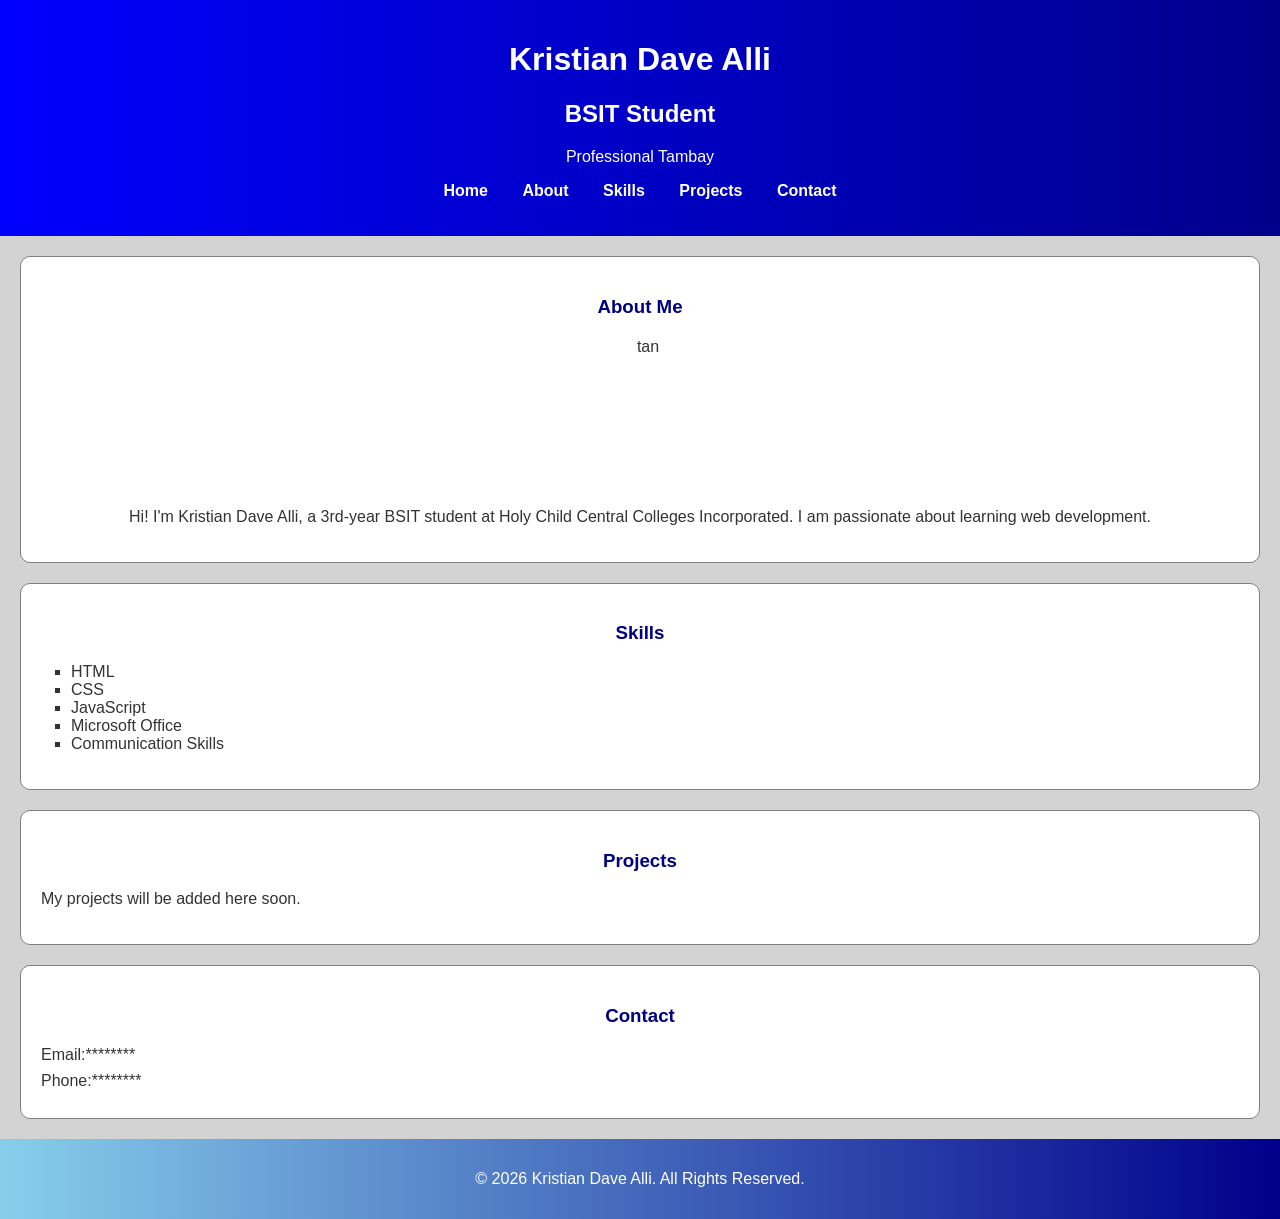
==== index.html/index.html @ f4f89473 "Add files via upload" ====
<!DOCTYPE html>
<html lang="en">
<head>
    <meta charset="UTF-8">
    <meta name="viewport" content="width=device-width, initial-scale=1.0">
    <title>Kristian Dave Alli | Portfolio</title>
    <link rel="stylesheet" href="style.css">
</head>
<body>

    <header id="home">
        <h1>Kristian Dave Alli</h1>
        <h2>BSIT Student</h2>
        <p>Professional Tambay</p>

        <nav>
            <ul>
                <li><a href="#home">Home</a></li>
                <li><a href="#about">About</a></li>
                <li><a href="#skills">Skills</a></li>
                <li><a href="#projects">Projects</a></li>
                <li><a href="#contact">Contact</a></li>
            </ul>
        </nav>
    </header>

    <section id="about" class="hero">
        <h3>About Me</h3>
        <img src="Photo on 7-1-26 at 1.11 PM.jpg" alt="tan">
        <p>
            Hi! I'm Kristian Dave Alli, a 3rd-year BSIT student at
            Holy Child Central Colleges Incorporated. I am passionate
            about learning web development.
        </p>
    </section>

    <section id="skills">
        <h3>Skills</h3>
        <ul>
            <li>HTML</li>
            <li>CSS</li>
            <li>JavaScript</li>
            <li>Microsoft Office</li>
            <li>Communication Skills</li>
        </ul>
    </section>

    <section id="projects">
        <h3>Projects</h3>
        <p>My projects will be added here soon.</p>
    </section>

    <section id="contact">
        <h3>Contact</h3>
        <p>Email:********</p>
        <p>Phone:********</p>
    </section>
    <footer>
        <p>&copy; 2026 Kristian Dave Alli. All Rights Reserved.</p>
    </footer>

</body>
</html>
---- index.html/style.css ----
body {
    font-family: Arial, sans-serif;
    background-color: lightgray;
    margin: 0;
    padding: 0;
    color: #333;
}

header {
    background: linear-gradient(90deg, blue, darkblue);
    color: white;
    text-align: center;
    padding: 20px;
}

nav ul {
    list-style: none;
    padding: 0;
    margin-top: 15px;
}

nav ul li {
    display: inline;
    margin: 0 15px;
}

nav ul li a {
    color: white;
    text-decoration: none;
    font-weight: bold;
}

nav ul li a:hover {
    text-decoration: underline;
}

section {
    background: white;
    margin: 20px;
    padding: 20px;
    border: 1px solid gray;
    border-radius: 10px;
}

h3 {
    color: navy;
    text-align: center;
}

.hero {
    text-align: center;
}

.hero img {
    width: 150px;
    height: 150px;
    object-fit: cover;
    border-radius: 50%;
    display: block;
    margin: 20px auto;
}

#skills ul {
    list-style-type: square;
    padding-left: 30px;
}

#contact p {
    margin: 8px 0;
}

footer {
    background: linear-gradient(90deg, skyblue, darkblue);
    color: white;
    text-align: center;
    padding: 15px;
    margin-top: 20px;
}
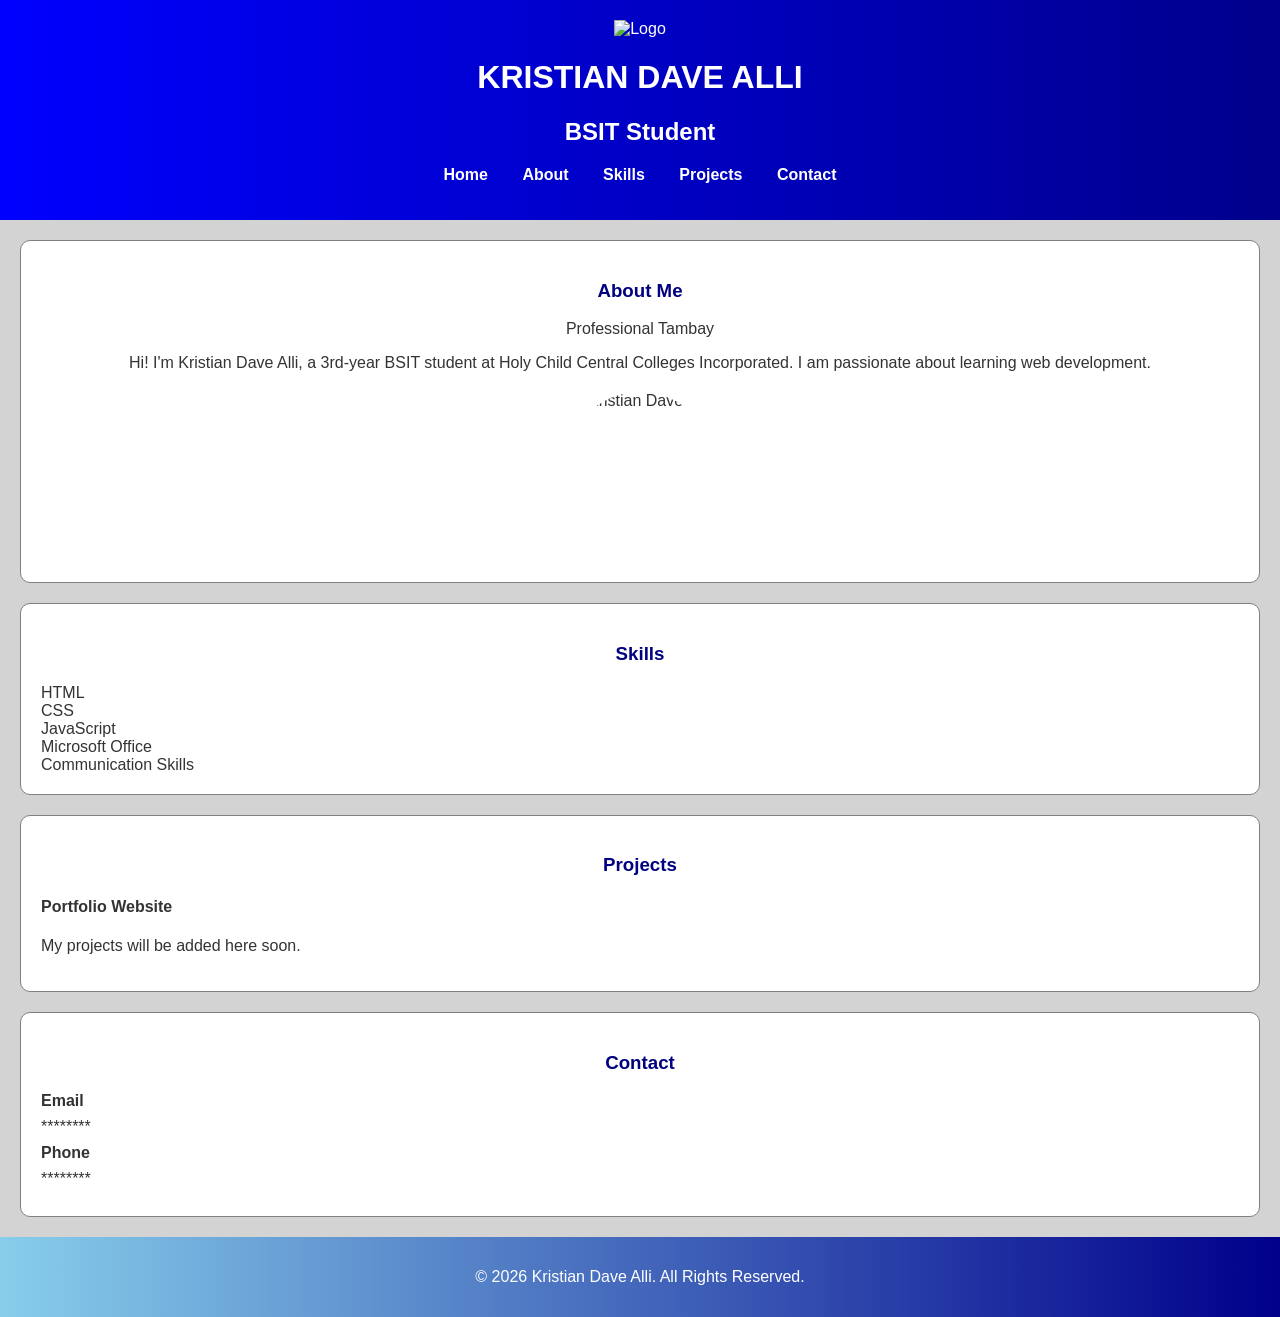
==== commit b8986b0c: "Refactor index.html structure and content" ====
--- a/index.html/index.html
+++ b/index.html/index.html
@@ -8,11 +8,15 @@
 </head>
 <body>
 
-    <header id="home">
-        <h1>Kristian Dave Alli</h1>
-        <h2>BSIT Student</h2>
-        <p>Professional Tambay</p>
-
+<header>
+    <div class="header-container">
+        <div class="profile-brand">
+            <img src="shet.png" alt="Logo" class="header-logo">
+            <div class="brand-text">
+                <h1>KRISTIAN DAVE ALLI</h1>
+                <h2>BSIT Student</h2>
+            </div>
+        </div>
         <nav>
             <ul>
                 <li><a href="#home">Home</a></li>
@@ -22,42 +26,65 @@
                 <li><a href="#contact">Contact</a></li>
             </ul>
         </nav>
-    </header>
+    </div>
+</header>
 
-    <section id="about" class="hero">
-        <h3>About Me</h3>
-        <img src="Photo on 7-1-26 at 1.11 PM.jpg" alt="tan">
-        <p>
-            Hi! I'm Kristian Dave Alli, a 3rd-year BSIT student at
-            Holy Child Central Colleges Incorporated. I am passionate
-            about learning web development.
-        </p>
+<main>
+
+    <section id="home" class="hero">
+        <div class="hero-content">
+            <h3>About Me</h3>
+            <p class="tagline">Professional Tambay</p>
+            <p>
+                Hi! I'm Kristian Dave Alli, a 3rd-year BSIT student at Holy Child Central Colleges Incorporated.
+                I am passionate about learning web development.
+            </p>
+        </div>
+        <div class="hero-image">
+            <img src="shit.jpg" alt="Kristian Dave Alli">
+        </div>
     </section>
 
     <section id="skills">
         <h3>Skills</h3>
-        <ul>
-            <li>HTML</li>
-            <li>CSS</li>
-            <li>JavaScript</li>
-            <li>Microsoft Office</li>
-            <li>Communication Skills</li>
-        </ul>
+        <div class="skills-container">
+            <div class="skill">HTML</div>
+            <div class="skill">CSS</div>
+            <div class="skill">JavaScript</div>
+            <div class="skill">Microsoft Office</div>
+            <div class="skill">Communication Skills</div>
+        </div>
     </section>
 
     <section id="projects">
         <h3>Projects</h3>
-        <p>My projects will be added here soon.</p>
+        <div class="projects-container">
+            <div class="project-card">
+                <h4>Portfolio Website</h4>
+                <p>My projects will be added here soon.</p>
+            </div>
+        </div>
     </section>
 
     <section id="contact">
         <h3>Contact</h3>
-        <p>Email:********</p>
-        <p>Phone:********</p>
+        <div class="contact-container">
+            <div class="contact-card">
+                <strong>Email</strong>
+                <p>********</p>
+            </div>
+            <div class="contact-card">
+                <strong>Phone</strong>
+                <p>********</p>
+            </div>
+        </div>
     </section>
-    <footer>
-        <p>&copy; 2026 Kristian Dave Alli. All Rights Reserved.</p>
-    </footer>
+
+</main>
+
+<footer>
+    <p>&copy; 2026 Kristian Dave Alli. All Rights Reserved.</p>
+</footer>
 
 </body>
-</html>+</html>
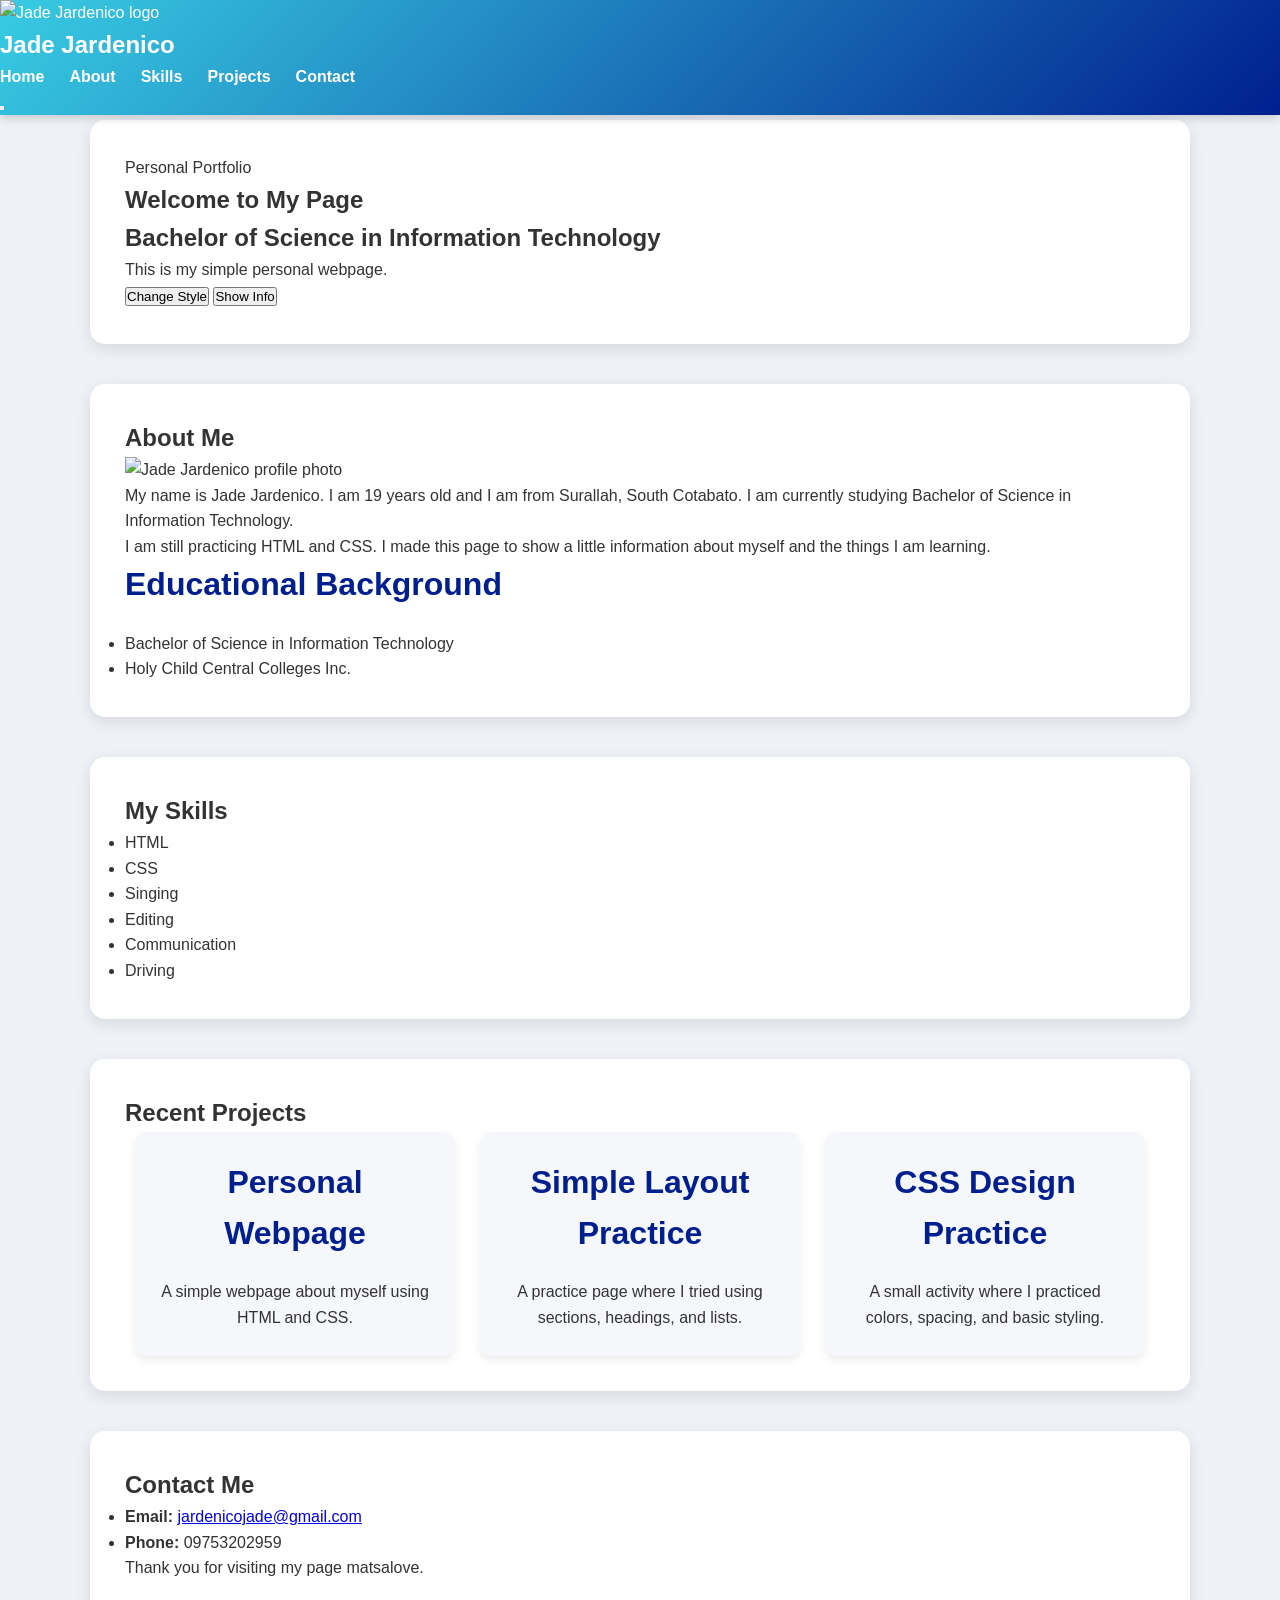
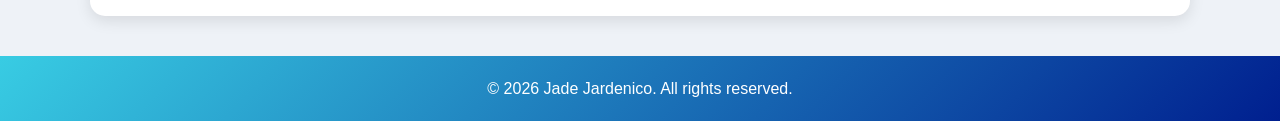
==== commit c519085b: "Change portfolio details from Kristian to Jade Updated the portfolio page to reflect Jade Jardenico'" ====
--- a/index.html/index.html
+++ b/index.html/index.html
@@ -3,88 +3,124 @@
 <head>
     <meta charset="UTF-8">
     <meta name="viewport" content="width=device-width, initial-scale=1.0">
-    <title>Kristian Dave Alli | Portfolio</title>
+    <title>Jade Jardenico</title>
     <link rel="stylesheet" href="style.css">
 </head>
 <body>
-
-<header>
-    <div class="header-container">
-        <div class="profile-brand">
-            <img src="shet.png" alt="Logo" class="header-logo">
-            <div class="brand-text">
-                <h1>KRISTIAN DAVE ALLI</h1>
-                <h2>BSIT Student</h2>
+    <header class="site-header">
+        <nav class="nav-container">
+            <div class="brand">
+                <img class="logo-img" src="bodoy.png" alt="Jade Jardenico logo">
+                <h1 class="logo">Jade Jardenico</h1>
             </div>
-        </div>
-        <nav>
-            <ul>
+            <ul class="nav-links">
                 <li><a href="#home">Home</a></li>
                 <li><a href="#about">About</a></li>
                 <li><a href="#skills">Skills</a></li>
                 <li><a href="#projects">Projects</a></li>
                 <li><a href="#contact">Contact</a></li>
             </ul>
+            <button class="theme-toggle" id="theme-toggle" type="button" aria-label="Switch to dark mode" title="Switch theme"></button>
         </nav>
-    </div>
-</header>
+    </header>
 
-<main>
+    <main>
+        <section id="home" class="hero-section">
+            <div class="hero-content">
+                <p class="eyebrow">Personal Portfolio</p>
+                <h1 id="main-heading">Welcome to My Page</h1>
+                <h2>Bachelor of Science in Information Technology</h2>
+                <p>This is my simple personal webpage.</p>
+                <div class="hero-actions">
+                    <button class="action-btn" id="change-style-btn" type="button">Change Style</button>
+                    <button class="action-btn" id="show-info-btn" type="button">Show Info</button>
+                </div>
+                <div class="info-box" id="info-box" hidden></div>
+            </div>
+        </section>
 
-    <section id="home" class="hero">
-        <div class="hero-content">
-            <h3>About Me</h3>
-            <p class="tagline">Professional Tambay</p>
-            <p>
-                Hi! I'm Kristian Dave Alli, a 3rd-year BSIT student at Holy Child Central Colleges Incorporated.
-                I am passionate about learning web development.
-            </p>
-        </div>
-        <div class="hero-image">
-            <img src="shit.jpg" alt="Kristian Dave Alli">
-        </div>
-    </section>
+        <section id="about" class="section-card">
+            <h2>About Me</h2>
+            <div class="about-container">
+                <img class="about-photo" src="carlo.jpg" alt="Jade Jardenico profile photo">
+                <div class="about-text">
+                    <p>
+                        My name is Jade Jardenico. I am 19 years old and I am from
+                        Surallah, South Cotabato. I am currently studying Bachelor of
+                        Science in Information Technology.
+                    </p>
+                    <p>
+                        I am still practicing HTML and CSS. I made this page to show a
+                        little information about myself and the things I am learning.
+                    </p>
 
-    <section id="skills">
-        <h3>Skills</h3>
-        <div class="skills-container">
-            <div class="skill">HTML</div>
-            <div class="skill">CSS</div>
-            <div class="skill">JavaScript</div>
-            <div class="skill">Microsoft Office</div>
-            <div class="skill">Communication Skills</div>
-        </div>
-    </section>
+                    <h3>Educational Background</h3>
+                    <ul>
+                        <li>Bachelor of Science in Information Technology</li>
+                        <li>Holy Child Central Colleges Inc.</li>
+                    </ul>
+                </div>
+            </div>
+        </section>
 
-    <section id="projects">
-        <h3>Projects</h3>
-        <div class="projects-container">
-            <div class="project-card">
-                <h4>Portfolio Website</h4>
-                <p>My projects will be added here soon.</p>
+        <div class="divider"></div>
+
+        <section id="skills" class="section-card">
+            <h2>My Skills</h2>
+            <ul class="skills-list">
+                <li>HTML</li>
+                <li>CSS</li>
+                <li>Singing</li>
+                <li>Editing</li>
+                <li>Communication</li>
+                <li>Driving</li>
+            </ul>
+        </section>
+
+        <div class="divider"></div>
+
+        <section id="projects" class="section-card">
+            <h2>Recent Projects</h2>
+            <div class="projects-container">
+                <article class="project-card">
+                    <div class="project-content">
+                        <h3>Personal Webpage</h3>
+                        <p>A simple webpage about myself using HTML and CSS.</p>
+                    </div>
+                </article>
+
+                <article class="project-card">
+                    <div class="project-content">
+                        <h3>Simple Layout Practice</h3>
+                        <p>A practice page where I tried using sections, headings, and lists.</p>
+                    </div>
+                </article>
+
+                <article class="project-card">
+                    <div class="project-content">
+                        <h3>CSS Design Practice</h3>
+                        <p>A small activity where I practiced colors, spacing, and basic styling.</p>
+                    </div>
+                </article>
             </div>
-        </div>
-    </section>
+        </section>
 
-    <section id="contact">
-        <h3>Contact</h3>
-        <div class="contact-container">
-            <div class="contact-card">
-                <strong>Email</strong>
-                <p>********</p>
-            </div>
-            <div class="contact-card">
-                <strong>Phone</strong>
-                <p>********</p>
-            </div>
-        </div>
-    </section>
+        <div class="divider"></div>
 
-</main>
+        <section id="contact" class="section-card">
+            <h2>Contact Me</h2>
+            <ul class="contact-list">
+                <li><strong>Email:</strong> <a href="mailto:jardenicojade@gmail.com">jardenicojade@gmail.com</a></li>
+                <li><strong>Phone:</strong> 09753202959</li>
+            </ul>
+            <p>Thank you for visiting my page matsalove.</p>
+        </section>
+    </main>
 
-<footer>
-    <p>&copy; 2026 Kristian Dave Alli. All Rights Reserved.</p>
-</footer>
+    <footer class="site-footer">
+        <p>&copy; 2026 Jade Jardenico. All rights reserved.</p>
+    </footer>
 
+    <script src="script.js"></script>
 </body>
 </html>
--- a/index.html/style.css
+++ b/index.html/style.css
@@ -1,78 +1,209 @@
+* {
+    margin: 0;
+    padding: 0;
+    box-sizing: border-box;
+}
+
 body {
     font-family: Arial, sans-serif;
-    background-color: lightgray;
-    margin: 0;
-    padding: 0;
+    background: #eef2f7;
     color: #333;
+    line-height: 1.6;
+    padding-top: 80px;
 }
 
 header {
-    background: linear-gradient(90deg, blue, darkblue);
+    background: linear-gradient(135deg, rgb(56, 204, 227), #001f8f);
+    color: white;
+    position: fixed;
+    top: 0;
+    left: 0;
+    width: 100%;
+    z-index: 1000;
+    box-shadow: 0 2px 10px rgba(0,0,0,0.2);
+}
+
+.header-container {
+    max-width: 1200px;
+    margin: 0 auto;
+    display: flex;
+    justify-content: space-between;
+    align-items: center;
+    padding: 15px 20px;
+}
+
+.profile-brand {
+    display: flex;
+    align-items: center;
+    gap: 15px;
+}
+
+.header-logo {
+    height: 45px;
+    width: auto;
+    object-fit: contain;
+}
+
+.profile-brand h1 {
+    font-size: 1.5rem;
+}
+
+.profile-brand h2 {
+    font-size: 0.9rem;
+    font-weight: normal;
+    opacity: 0.8;
+}
+
+nav ul {
+    display: flex;
+    gap: 25px;
+    list-style: none;
+}
+
+nav a {
+    color: white;
+    text-decoration: none;
+    font-weight: bold;
+    transition: 0.3s;
+}
+
+nav a:hover {
+    color: gold;
+}
+
+section {
+    width: 90%;
+    max-width: 1100px;
+    margin: 40px auto;
+    background: white;
+    border-radius: 15px;
+    padding: 35px;
+    box-shadow: 0 5px 15px rgba(0,0,0,.1);
+    scroll-margin-top: 100px;
+}
+
+h3 {
+    color: #001f8f;
+    margin-bottom: 20px;
+    font-size: 2rem;
+}
+
+.hero {
+    display: flex;
+    flex-direction: row-reverse;
+    align-items: center;
+    justify-content: space-between;
+    gap: 40px;
+}
+
+.hero-content {
+    flex: 1;
+    text-align: left;
+}
+
+.hero-content h3 {
+    text-align: left;
+}
+
+.tagline {
+    font-style: italic;
+    color: #0052d4;
+    font-weight: bold;
+    margin-bottom: 15px;
+}
+
+.hero-image {
+    flex-shrink: 0;
+}
+
+.hero img {
+    width: 200px;
+    height: 200px;
+    object-fit: cover;
+    border-radius: 50%;
+    border: 5px solid #0052d4;
+}
+
+.hero p {
+    font-size: 1.1rem;
+}
+
+.skills-container {
+    display: flex;
+    justify-content: center;
+    flex-wrap: wrap;
+    gap: 20px;
+}
+
+.skill {
+    background: #0052d4;
+    color: white;
+    padding: 15px 25px;
+    border-radius: 30px;
+    font-weight: bold;
+    transition: .3s;
+}
+
+.skill:hover {
+    background: #003cb3;
+    transform: translateY(-5px);
+}
+
+.projects-container {
+    display: flex;
+    justify-content: center;
+    flex-wrap: wrap;
+    gap: 25px;
+}
+
+.project-card {
+    width: 320px;
+    background: #f5f7fb;
+    padding: 25px;
+    border-radius: 12px;
+    text-align: center;
+    box-shadow: 0 4px 10px rgba(0,0,0,.08);
+    transition: .3s;
+}
+
+.project-card:hover {
+    transform: translateY(-8px);
+}
+
+.project-card h4 {
+    color: #0052d4;
+    margin-bottom: 15px;
+}
+
+.contact-container {
+    display: flex;
+    justify-content: center;
+    flex-wrap: wrap;
+    gap: 30px;
+}
+
+.contact-card {
+    width: 250px;
+    background: #f5f7fb;
+    padding: 20px;
+    border-radius: 10px;
+    text-align: center;
+    box-shadow: 0 4px 10px rgba(0,0,0,.08);
+}
+
+.contact-card strong {
+    color: #0052d4;
+    font-size: 18px;
+}
+
+.contact-card p {
+    margin-top: 10px;
+}
+
+footer {
+    margin-top: 40px;
+    background: linear-gradient(135deg, rgb(56, 204, 227), #001f8f);
     color: white;
     text-align: center;
     padding: 20px;
 }
-
-nav ul {
-    list-style: none;
-    padding: 0;
-    margin-top: 15px;
-}
-
-nav ul li {
-    display: inline;
-    margin: 0 15px;
-}
-
-nav ul li a {
-    color: white;
-    text-decoration: none;
-    font-weight: bold;
-}
-
-nav ul li a:hover {
-    text-decoration: underline;
-}
-
-section {
-    background: white;
-    margin: 20px;
-    padding: 20px;
-    border: 1px solid gray;
-    border-radius: 10px;
-}
-
-h3 {
-    color: navy;
-    text-align: center;
-}
-
-.hero {
-    text-align: center;
-}
-
-.hero img {
-    width: 150px;
-    height: 150px;
-    object-fit: cover;
-    border-radius: 50%;
-    display: block;
-    margin: 20px auto;
-}
-
-#skills ul {
-    list-style-type: square;
-    padding-left: 30px;
-}
-
-#contact p {
-    margin: 8px 0;
-}
-
-footer {
-    background: linear-gradient(90deg, skyblue, darkblue);
-    color: white;
-    text-align: center;
-    padding: 15px;
-    margin-top: 20px;
-}
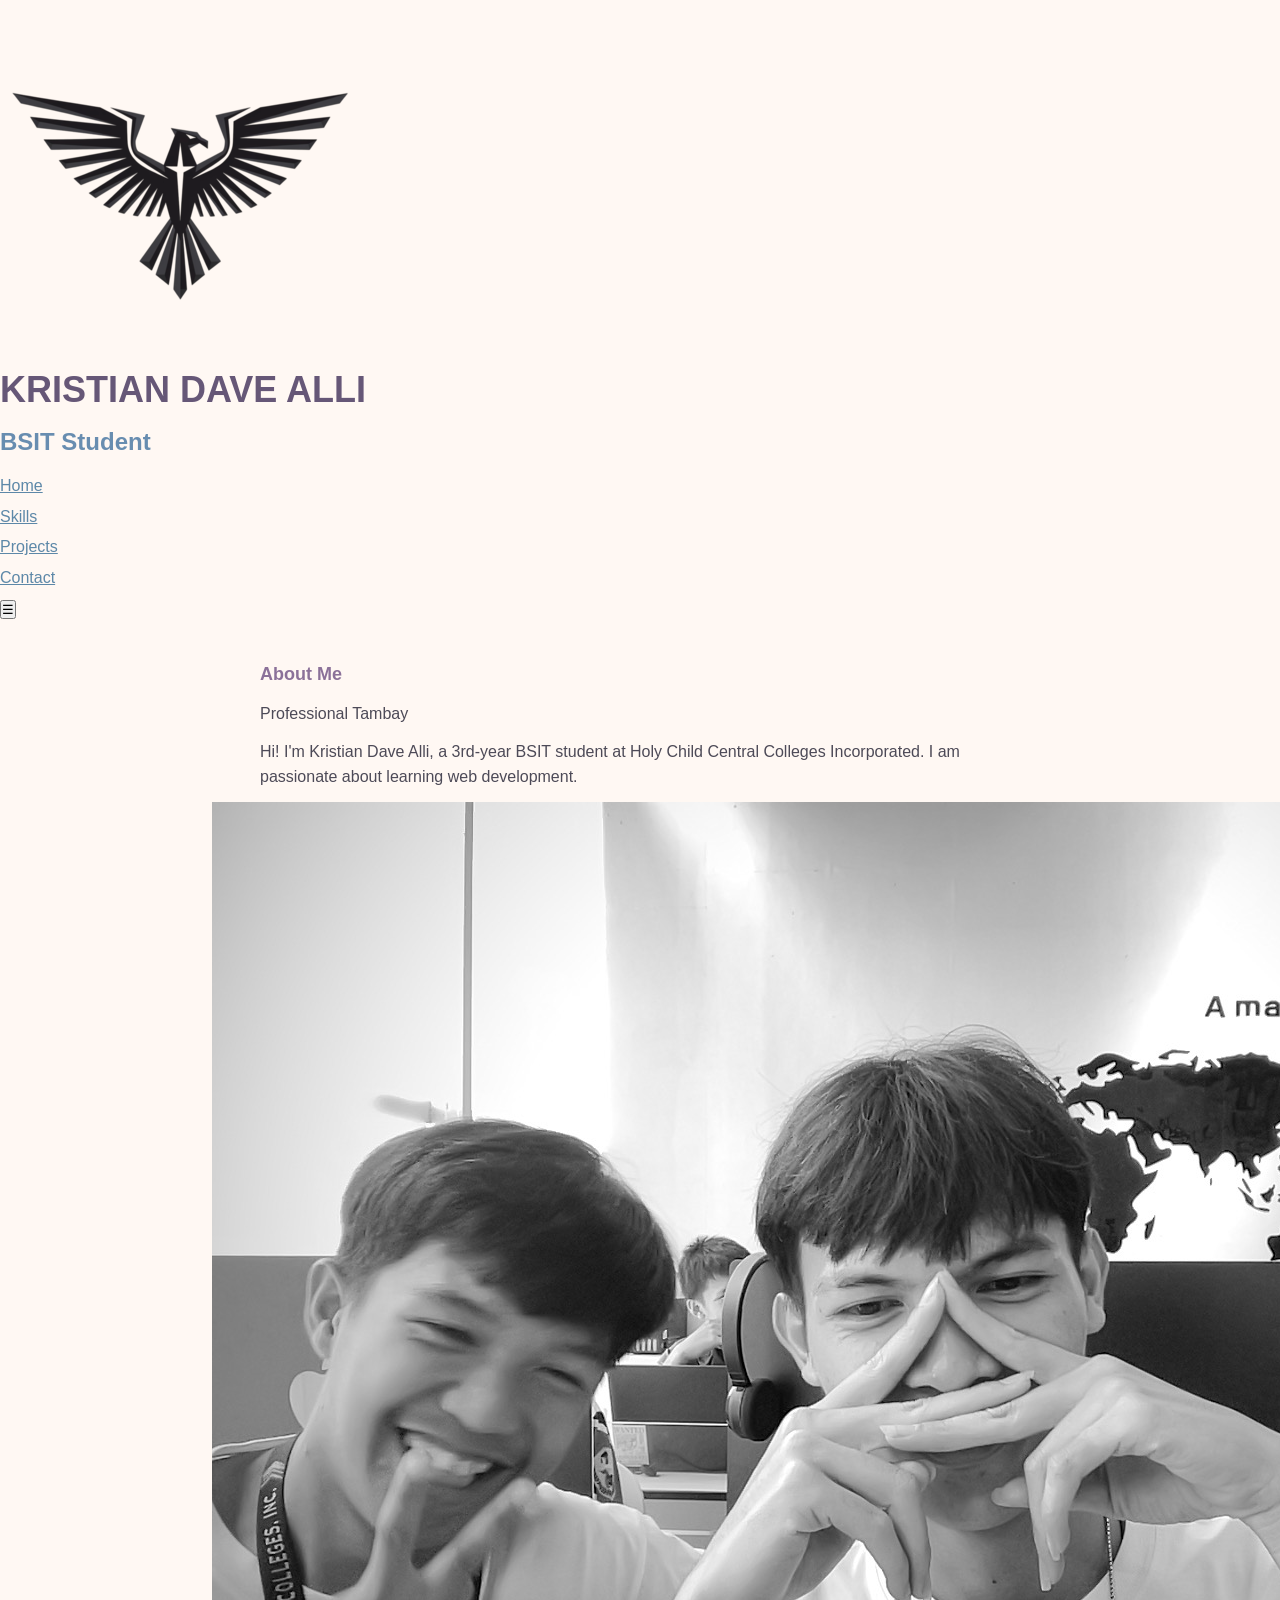
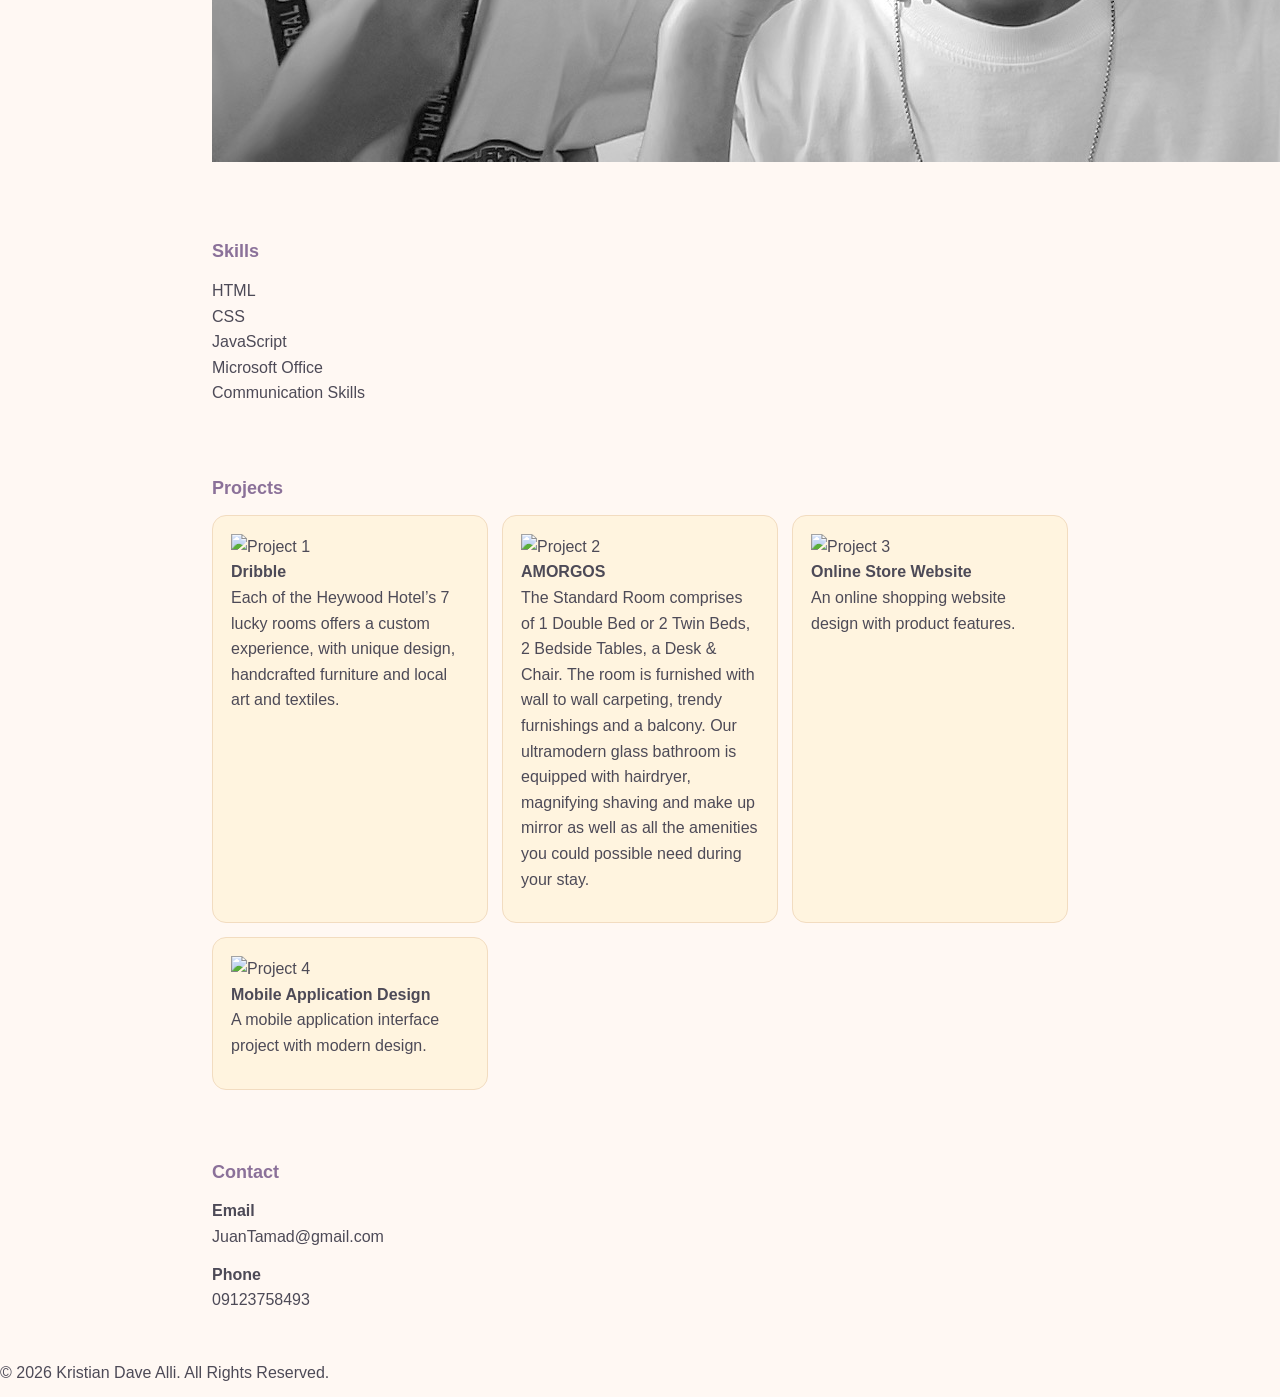
==== commit d86456ba: "Update portfolio details and structure in index.html" ====
--- a/index.html/index.html
+++ b/index.html/index.html
@@ -3,124 +3,126 @@
 <head>
     <meta charset="UTF-8">
     <meta name="viewport" content="width=device-width, initial-scale=1.0">
-    <title>Jade Jardenico</title>
+    <title>Kristian Dave Alli | Portfolio</title>
     <link rel="stylesheet" href="style.css">
 </head>
 <body>
-    <header class="site-header">
-        <nav class="nav-container">
-            <div class="brand">
-                <img class="logo-img" src="bodoy.png" alt="Jade Jardenico logo">
-                <h1 class="logo">Jade Jardenico</h1>
+
+<header>
+    <div class="header-container">
+        <div class="profile-brand">
+            <img src="shet.png" alt="Logo" class="header-logo">
+            <div class="brand-text">
+                <h1>KRISTIAN DAVE ALLI</h1>
+                <h2>BSIT Student</h2>
             </div>
-            <ul class="nav-links">
+        </div>
+
+        <nav>
+            <ul>
                 <li><a href="#home">Home</a></li>
-                <li><a href="#about">About</a></li>
                 <li><a href="#skills">Skills</a></li>
                 <li><a href="#projects">Projects</a></li>
                 <li><a href="#contact">Contact</a></li>
+                <li><button id="theme-toggle" class="menu-btn">☰</button></li>
             </ul>
-            <button class="theme-toggle" id="theme-toggle" type="button" aria-label="Switch to dark mode" title="Switch theme"></button>
         </nav>
-    </header>
+    </div>
+</header>
 
-    <main>
-        <section id="home" class="hero-section">
-            <div class="hero-content">
-                <p class="eyebrow">Personal Portfolio</p>
-                <h1 id="main-heading">Welcome to My Page</h1>
-                <h2>Bachelor of Science in Information Technology</h2>
-                <p>This is my simple personal webpage.</p>
-                <div class="hero-actions">
-                    <button class="action-btn" id="change-style-btn" type="button">Change Style</button>
-                    <button class="action-btn" id="show-info-btn" type="button">Show Info</button>
-                </div>
-                <div class="info-box" id="info-box" hidden></div>
-            </div>
-        </section>
+<main>
 
-        <section id="about" class="section-card">
-            <h2>About Me</h2>
-            <div class="about-container">
-                <img class="about-photo" src="carlo.jpg" alt="Jade Jardenico profile photo">
-                <div class="about-text">
-                    <p>
-                        My name is Jade Jardenico. I am 19 years old and I am from
-                        Surallah, South Cotabato. I am currently studying Bachelor of
-                        Science in Information Technology.
-                    </p>
-                    <p>
-                        I am still practicing HTML and CSS. I made this page to show a
-                        little information about myself and the things I am learning.
-                    </p>
+<section id="home" class="hero">
+    <div class="hero-content">
+        <h3>About Me</h3>
+        <p class="tagline">Professional Tambay</p>
+        <p>
+            Hi! I'm Kristian Dave Alli, a 3rd-year BSIT student at Holy Child Central Colleges Incorporated.
+            I am passionate about learning web development.
+        </p>
+    </div>
 
-                    <h3>Educational Background</h3>
-                    <ul>
-                        <li>Bachelor of Science in Information Technology</li>
-                        <li>Holy Child Central Colleges Inc.</li>
-                    </ul>
-                </div>
-            </div>
-        </section>
+    <div class="hero-image">
+        <img src="shit.jpg" alt="Kristian Dave Alli">
+    </div>
+</section>
 
-        <div class="divider"></div>
 
-        <section id="skills" class="section-card">
-            <h2>My Skills</h2>
-            <ul class="skills-list">
-                <li>HTML</li>
-                <li>CSS</li>
-                <li>Singing</li>
-                <li>Editing</li>
-                <li>Communication</li>
-                <li>Driving</li>
-            </ul>
-        </section>
+<section id="skills">
+    <h3>Skills</h3>
 
-        <div class="divider"></div>
+    <div class="skills-container">
+        <div class="skill">HTML</div>
+        <div class="skill">CSS</div>
+        <div class="skill">JavaScript</div>
+        <div class="skill">Microsoft Office</div>
+        <div class="skill">Communication Skills</div>
+    </div>
+</section>
 
-        <section id="projects" class="section-card">
-            <h2>Recent Projects</h2>
-            <div class="projects-container">
-                <article class="project-card">
-                    <div class="project-content">
-                        <h3>Personal Webpage</h3>
-                        <p>A simple webpage about myself using HTML and CSS.</p>
-                    </div>
-                </article>
 
-                <article class="project-card">
-                    <div class="project-content">
-                        <h3>Simple Layout Practice</h3>
-                        <p>A practice page where I tried using sections, headings, and lists.</p>
-                    </div>
-                </article>
+<section id="projects">
+    <h3>Projects</h3>
 
-                <article class="project-card">
-                    <div class="project-content">
-                        <h3>CSS Design Practice</h3>
-                        <p>A small activity where I practiced colors, spacing, and basic styling.</p>
-                    </div>
-                </article>
-            </div>
-        </section>
+    <div class="projects-container">
 
-        <div class="divider"></div>
+        <div class="project-card">
+            <img src="images.jpeg" alt="Project 1">
+            <h4>Dribble</h4>
+            <p>Each of the Heywood Hotel’s 7 lucky rooms offers a custom experience, with unique design, 
+                handcrafted furniture and local art and textiles.</p>
+        </div>
 
-        <section id="contact" class="section-card">
-            <h2>Contact Me</h2>
-            <ul class="contact-list">
-                <li><strong>Email:</strong> <a href="mailto:jardenicojade@gmail.com">jardenicojade@gmail.com</a></li>
-                <li><strong>Phone:</strong> 09753202959</li>
-            </ul>
-            <p>Thank you for visiting my page matsalove.</p>
-        </section>
-    </main>
+        <div class="project-card">
+            <img src="images1.jpeg" alt="Project 2">
+            <h4>AMORGOS</h4>
+            <p>The Standard Room comprises of 1 Double Bed or 2 Twin Beds, 2 Bedside Tables, a Desk & Chair. The room is furnished with wall to wall carpeting, trendy furnishings and a balcony. Our ultramodern glass bathroom is equipped with hairdryer,
+                 magnifying shaving and make up mirror as well as all the amenities you could possible need during your stay.</p>
+        </div>
 
-    <footer class="site-footer">
-        <p>&copy; 2026 Jade Jardenico. All rights reserved.</p>
-    </footer>
+        <div class="project-card">
+            <img src="images/project3.jpg" alt="Project 3">
+            <h4>Online Store Website</h4>
+            <p>An online shopping website design with product features.</p>
+        </div>
 
-    <script src="script.js"></script>
+        <div class="project-card">
+            <img src="images/project4.jpg" alt="Project 4">
+            <h4>Mobile Application Design</h4>
+            <p>A mobile application interface project with modern design.</p>
+        </div>
+
+    </div>
+</section>
+
+
+<section id="contact">
+    <h3>Contact</h3>
+
+    <div class="contact-container">
+
+        <div class="contact-card">
+            <strong>Email</strong>
+            <p>JuanTamad@gmail.com</p>
+        </div>
+
+        <div class="contact-card">
+            <strong>Phone</strong>
+            <p>09123758493</p>
+        </div>
+
+    </div>
+</section>
+
+</main>
+
+
+<footer>
+    <p>&copy; 2026 Kristian Dave Alli. All Rights Reserved.</p>
+</footer>
+
+
+<script src="script.js"></script>
+
 </body>
 </html>
--- a/index.html/style.css
+++ b/index.html/style.css
@@ -4,206 +4,456 @@
     box-sizing: border-box;
 }
 
+html {
+    scroll-behavior: smooth;
+}
+
 body {
-    font-family: Arial, sans-serif;
-    background: #eef2f7;
-    color: #333;
+    background: #fff8f3;
+    color: #4d4a57;
+    font-family: Arial, Helvetica, sans-serif;
+    font-size: 16px;
     line-height: 1.6;
-    padding-top: 80px;
-}
-
-header {
-    background: linear-gradient(135deg, rgb(56, 204, 227), #001f8f);
-    color: white;
-    position: fixed;
+    transition: background-color 0.3s ease, color 0.3s ease;
+}
+
+.site-header {
+    background: #d7eee7;
+    border-bottom: 1px solid #bee0d6;
+    padding: 14px 20px;
+    position: sticky;
     top: 0;
-    left: 0;
-    width: 100%;
-    z-index: 1000;
-    box-shadow: 0 2px 10px rgba(0,0,0,0.2);
-}
-
-.header-container {
-    max-width: 1200px;
-    margin: 0 auto;
-    display: flex;
-    justify-content: space-between;
-    align-items: center;
-    padding: 15px 20px;
-}
-
-.profile-brand {
+    z-index: 10;
+}
+
+.nav-container {
     display: flex;
     align-items: center;
-    gap: 15px;
-}
-
-.header-logo {
-    height: 45px;
-    width: auto;
-    object-fit: contain;
-}
-
-.profile-brand h1 {
-    font-size: 1.5rem;
-}
-
-.profile-brand h2 {
-    font-size: 0.9rem;
-    font-weight: normal;
-    opacity: 0.8;
-}
-
-nav ul {
+    justify-content: space-between;
+    gap: 18px;
+    flex-wrap: wrap;
+    max-width: 1000px;
+    margin: auto;
+}
+
+.brand {
     display: flex;
-    gap: 25px;
+    align-items: center;
+    gap: 12px;
+}
+
+.logo {
+    color: #52746b;
+    font-size: 22px;
+    margin-bottom: 0;
+}
+
+.logo-img {
+    height: 48px;
+    object-fit: cover;
+    width: 48px;
+}
+
+.nav-links {
+    display: flex;
+    gap: 8px;
+    flex-wrap: wrap;
+    justify-content: center;
     list-style: none;
 }
 
-nav a {
-    color: white;
+.nav-links li {
+    margin: 0;
+}
+
+.nav-links a {
+    border-radius: 999px;
+    color: #4d4a57;
+    display: inline-block;
+    padding: 7px 12px;
     text-decoration: none;
+    transition: background-color 0.2s ease, color 0.2s ease;
+}
+
+.nav-links a:hover {
+    background-color: #f8dce9;
+    color: #6f5670;
+}
+
+.theme-toggle {
+    background: #f8dce9;
+    border: 1px solid #e9c3d6;
+    border-radius: 50%;
+    box-shadow: 0 8px 16px rgba(111, 86, 112, 0.16);
+    cursor: pointer;
+    height: 34px;
+    padding: 0;
+    position: relative;
+    transition: background-color 0.2s ease, transform 0.2s ease, box-shadow 0.2s ease;
+    width: 34px;
+}
+
+.theme-toggle:hover {
+    background: #e8f3ff;
+    box-shadow: 0 10px 20px rgba(76, 102, 124, 0.2);
+    transform: translateY(-1px);
+}
+
+.theme-toggle::before {
+    background: #6f5670;
+    border-radius: 50%;
+    content: "";
+    height: 17px;
+    left: 9px;
+    position: absolute;
+    top: 8px;
+    width: 17px;
+}
+
+.theme-toggle::after {
+    background: #f8dce9;
+    border-radius: 50%;
+    content: "";
+    height: 17px;
+    left: 15px;
+    position: absolute;
+    top: 6px;
+    transition: background-color 0.2s ease;
+    width: 17px;
+}
+
+.theme-toggle:hover::after {
+    background: #e8f3ff;
+}
+
+button {
+    font-family: inherit;
+}
+
+section {
+    max-width: 900px;
+    margin: auto;
+    padding: 34px 22px;
+}
+
+.hero-section {
+    background: linear-gradient(135deg, #f8dce9 0%, #dbeeff 52%, #e0f1dc 100%);
+    border-radius: 0 0 26px 26px;
+    max-width: none;
+    padding: 70px 22px;
+    text-align: center;
+}
+
+.hero-content {
+    max-width: 760px;
+    margin: auto;
+}
+
+.hero-actions {
+    display: flex;
+    flex-wrap: wrap;
+    gap: 10px;
+    justify-content: center;
+    margin-top: 18px;
+}
+
+.action-btn {
+    background: #fff8f3;
+    border: 1px solid #e9c3d6;
+    border-radius: 999px;
+    color: #6f5670;
+    cursor: pointer;
     font-weight: bold;
-    transition: 0.3s;
-}
-
-nav a:hover {
-    color: gold;
-}
-
-section {
-    width: 90%;
-    max-width: 1100px;
-    margin: 40px auto;
-    background: white;
-    border-radius: 15px;
-    padding: 35px;
-    box-shadow: 0 5px 15px rgba(0,0,0,.1);
-    scroll-margin-top: 100px;
+    padding: 10px 16px;
+    transition: background-color 0.2s ease, color 0.2s ease, transform 0.2s ease;
+}
+
+.action-btn:hover {
+    background: #d7eee7;
+    color: #52746b;
+    transform: translateY(-1px);
+}
+
+.info-box {
+    background: rgba(255, 248, 243, 0.78);
+    border: 1px solid #f1ded8;
+    border-radius: 14px;
+    color: #4d4a57;
+    margin: 18px auto 0;
+    max-width: 430px;
+    padding: 14px;
+}
+
+.eyebrow {
+    color: #7d728d;
+    font-size: 13px;
+    font-weight: bold;
+    letter-spacing: 2px;
+    text-transform: uppercase;
+}
+
+.section-card {
+    background: rgba(255, 255, 255, 0.78);
+    border: 1px solid #f1ded8;
+    border-radius: 18px;
+    box-shadow: 0 12px 30px rgba(142, 119, 127, 0.12);
+    margin: 28px auto;
+}
+
+.about-container {
+    align-items: center;
+    display: grid;
+    gap: 24px;
+    grid-template-columns: 220px 1fr;
+}
+
+.about-photo {
+    aspect-ratio: 1;
+    border: 6px solid #fff8f3;
+    border-radius: 18px;
+    box-shadow: 0 14px 30px rgba(142, 119, 127, 0.18);
+    object-fit: cover;
+    object-position: center;
+    width: 100%;
+}
+
+h1,
+h2,
+h3,
+p {
+    margin-bottom: 12px;
+}
+
+h1 {
+    color: #665777;
+    font-size: 36px;
+    line-height: 1.2;
+}
+
+h2 {
+    color: #688db0;
+    font-size: 24px;
 }
 
 h3 {
-    color: #001f8f;
-    margin-bottom: 20px;
-    font-size: 2rem;
-}
-
-.hero {
+    color: #8b7199;
+    font-size: 18px;
+}
+
+a {
+    color: #5d88a8;
+}
+
+.about-text ul,
+.contact-list {
+    padding-left: 25px;
+}
+
+.skills-list {
     display: flex;
-    flex-direction: row-reverse;
-    align-items: center;
-    justify-content: space-between;
-    gap: 40px;
-}
-
-.hero-content {
-    flex: 1;
-    text-align: left;
-}
-
-.hero-content h3 {
-    text-align: left;
-}
-
-.tagline {
-    font-style: italic;
-    color: #0052d4;
-    font-weight: bold;
-    margin-bottom: 15px;
-}
-
-.hero-image {
-    flex-shrink: 0;
-}
-
-.hero img {
-    width: 200px;
-    height: 200px;
-    object-fit: cover;
-    border-radius: 50%;
-    border: 5px solid #0052d4;
-}
-
-.hero p {
-    font-size: 1.1rem;
-}
-
-.skills-container {
-    display: flex;
-    justify-content: center;
     flex-wrap: wrap;
-    gap: 20px;
-}
-
-.skill {
-    background: #0052d4;
-    color: white;
-    padding: 15px 25px;
-    border-radius: 30px;
-    font-weight: bold;
-    transition: .3s;
-}
-
-.skill:hover {
-    background: #003cb3;
-    transform: translateY(-5px);
+    gap: 10px;
+    list-style: none;
+}
+
+.skills-list li {
+    background: #e8f3ff;
+    border: 1px solid #cfe5f7;
+    border-radius: 999px;
+    color: #4c667c;
+    padding: 8px 14px;
+}
+
+li {
+    margin-bottom: 5px;
+}
+
+.divider {
+    background-color: #f0dfd8;
+    height: 1px;
+    margin: auto;
+    max-width: 900px;
 }
 
 .projects-container {
-    display: flex;
-    justify-content: center;
-    flex-wrap: wrap;
-    gap: 25px;
+    display: grid;
+    gap: 14px;
+    grid-template-columns: repeat(3, 1fr);
 }
 
 .project-card {
-    width: 320px;
-    background: #f5f7fb;
-    padding: 25px;
-    border-radius: 12px;
+    background: #fff4df;
+    border: 1px solid #f2dcc0;
+    border-radius: 14px;
+    padding: 18px;
+}
+
+.styled-feature {
+    background: #e8f3ff;
+    color: #4c667c;
+    font-size: 17px;
+    transform: translateY(-2px);
+}
+
+#contact {
+    padding-bottom: 35px;
+}
+
+.site-footer {
+    background: #d7eee7;
+    border-top: 1px solid #bee0d6;
+    color: #52746b;
+    padding: 18px 20px;
     text-align: center;
-    box-shadow: 0 4px 10px rgba(0,0,0,.08);
-    transition: .3s;
-}
-
-.project-card:hover {
-    transform: translateY(-8px);
-}
-
-.project-card h4 {
-    color: #0052d4;
-    margin-bottom: 15px;
-}
-
-.contact-container {
-    display: flex;
-    justify-content: center;
-    flex-wrap: wrap;
-    gap: 30px;
-}
-
-.contact-card {
-    width: 250px;
-    background: #f5f7fb;
-    padding: 20px;
-    border-radius: 10px;
-    text-align: center;
-    box-shadow: 0 4px 10px rgba(0,0,0,.08);
-}
-
-.contact-card strong {
-    color: #0052d4;
-    font-size: 18px;
-}
-
-.contact-card p {
-    margin-top: 10px;
-}
-
-footer {
-    margin-top: 40px;
-    background: linear-gradient(135deg, rgb(56, 204, 227), #001f8f);
-    color: white;
-    text-align: center;
-    padding: 20px;
-}
+}
+
+.site-footer p {
+    margin-bottom: 0;
+}
+
+body.dark-mode {
+    background: #2d2a36;
+    color: #f4edf7;
+}
+
+body.dark-mode .site-header {
+    background: #3d4d50;
+    border-bottom-color: #55696c;
+}
+
+body.dark-mode .site-footer {
+    background: #3d4d50;
+    border-top-color: #55696c;
+    color: #d7eee7;
+}
+
+body.dark-mode .logo {
+    color: #d7eee7;
+}
+
+body.dark-mode .logo-img {
+    filter: brightness(1.35);
+}
+
+body.dark-mode .nav-links a {
+    color: #f4edf7;
+}
+
+body.dark-mode .nav-links a:hover,
+body.dark-mode .theme-toggle {
+    background: #6f5670;
+    border-color: #8b7199;
+}
+
+body.dark-mode .theme-toggle:hover {
+    background: #688db0;
+}
+
+body.dark-mode .theme-toggle::before {
+    background: #fff4df;
+}
+
+body.dark-mode .theme-toggle::after {
+    background: #6f5670;
+}
+
+body.dark-mode .theme-toggle:hover::after {
+    background: #688db0;
+}
+
+body.dark-mode .action-btn {
+    background: #514453;
+    border-color: #716174;
+    color: #f4edf7;
+}
+
+body.dark-mode .action-btn:hover {
+    background: #3f5a4f;
+    color: #e0f1dc;
+}
+
+body.dark-mode .info-box {
+    background: rgba(45, 42, 54, 0.78);
+    border-color: #6b6174;
+    color: #f4edf7;
+}
+
+body.dark-mode .hero-section {
+    background: linear-gradient(135deg, #5c4961 0%, #344a5f 52%, #3f5a4f 100%);
+}
+
+body.dark-mode .eyebrow {
+    color: #f8dce9;
+}
+
+body.dark-mode .section-card {
+    background: rgba(61, 57, 73, 0.9);
+    border-color: #6b6174;
+    box-shadow: 0 12px 30px rgba(18, 17, 23, 0.28);
+}
+
+body.dark-mode .about-photo {
+    border-color: #f4edf7;
+}
+
+body.dark-mode h1 {
+    color: #f8dce9;
+}
+
+body.dark-mode h2 {
+    color: #dbeeff;
+}
+
+body.dark-mode h3,
+body.dark-mode a {
+    color: #d7eee7;
+}
+
+body.dark-mode .skills-list li {
+    background: #3f5a4f;
+    border-color: #5e786d;
+    color: #e0f1dc;
+}
+
+body.dark-mode .divider {
+    background-color: #5f5364;
+}
+
+body.dark-mode .project-card {
+    background: #514453;
+    border-color: #716174;
+}
+
+body.dark-mode .styled-feature {
+    background: #3f5a4f;
+    color: #e0f1dc;
+}
+
+@media (max-width: 600px) {
+    .nav-container {
+        flex-direction: column;
+        gap: 8px;
+    }
+
+    .nav-links {
+        gap: 4px;
+    }
+
+    h1 {
+        font-size: 30px;
+    }
+
+    .about-container {
+        grid-template-columns: 1fr;
+        text-align: center;
+    }
+
+    .about-photo {
+        max-width: 230px;
+        margin: auto;
+    }
+
+    .projects-container {
+        grid-template-columns: 1fr;
+    }
+}
